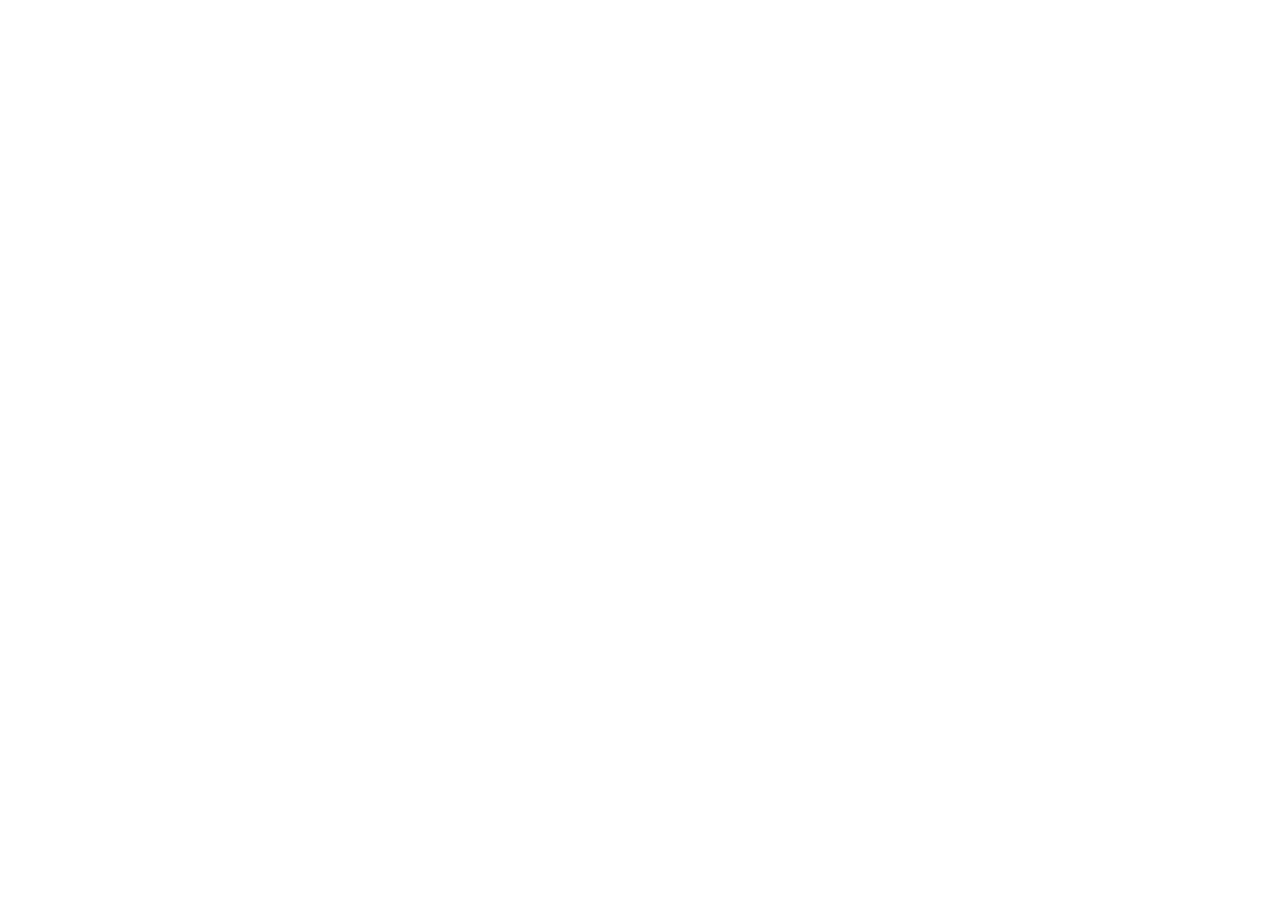
==== Aufgabe 02/index.html @ 8daf0d96 "Aufgabe 02 Anfang" ====
<!doctype html>
<html>
    <head>
        <title>AVPRG Aufgabe 2</title>
    </head>
    <body>
        <!-- Dies ist der Code für die Aufgabe -->
        
        <!--------------------------------------->
    </body>
</html>
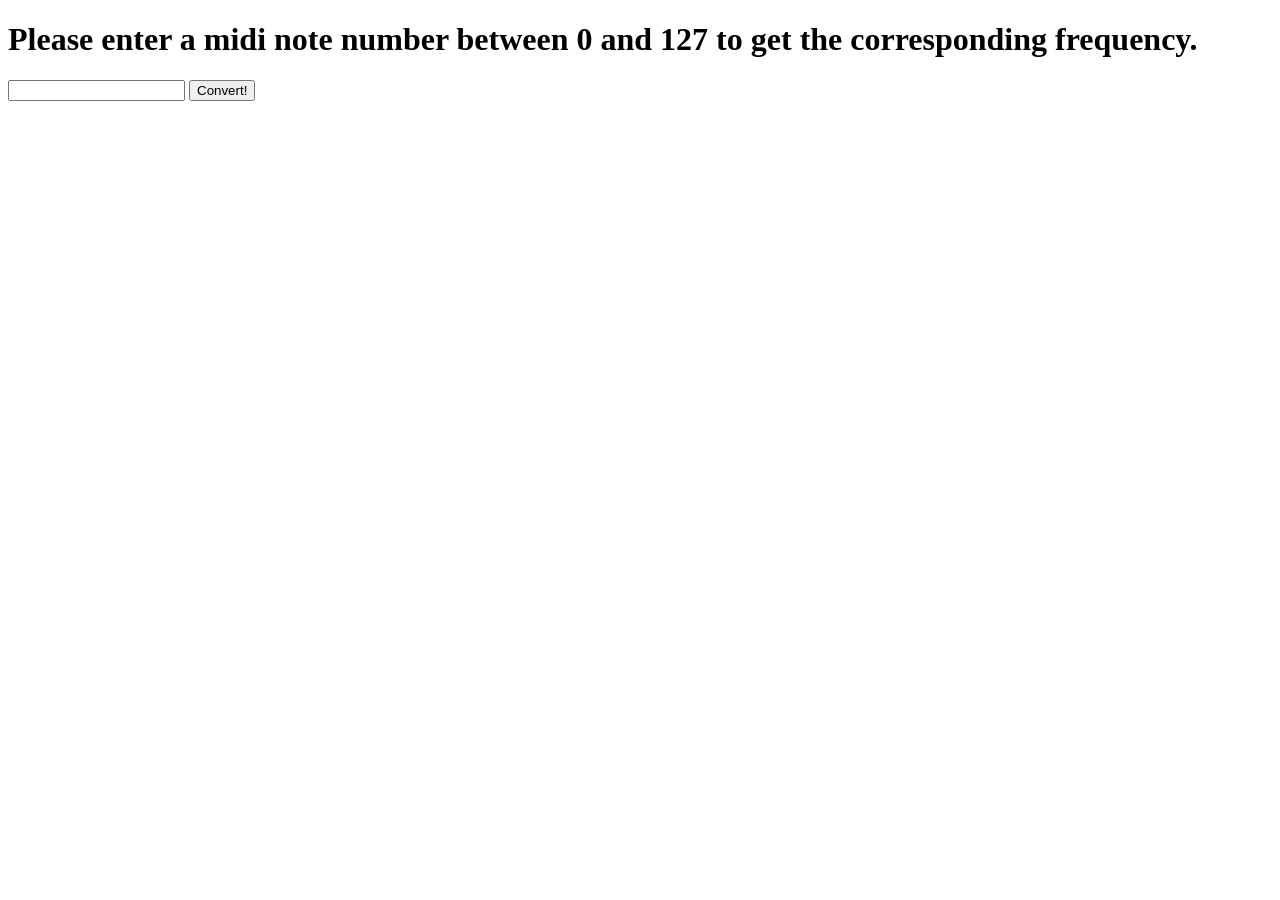
==== commit b97ab59b: "Aufgabe 02 finished" ====
--- a/Aufgabe 02/index.html
+++ b/Aufgabe 02/index.html
@@ -5,7 +5,15 @@
     </head>
     <body>
         <!-- Dies ist der Code für die Aufgabe -->
-        
+        <h1>Please enter a midi note number between 0 and 127 to get the corresponding frequency.</h1>
+
+        <input type="text" id="midiInput">
+
+        <button id="convertButton">Convert!</button>
+
+        <div id="outputText"></div>
+
+        <script src="convertScript.js"></script>
         <!--------------------------------------->
     </body>
 </html>
